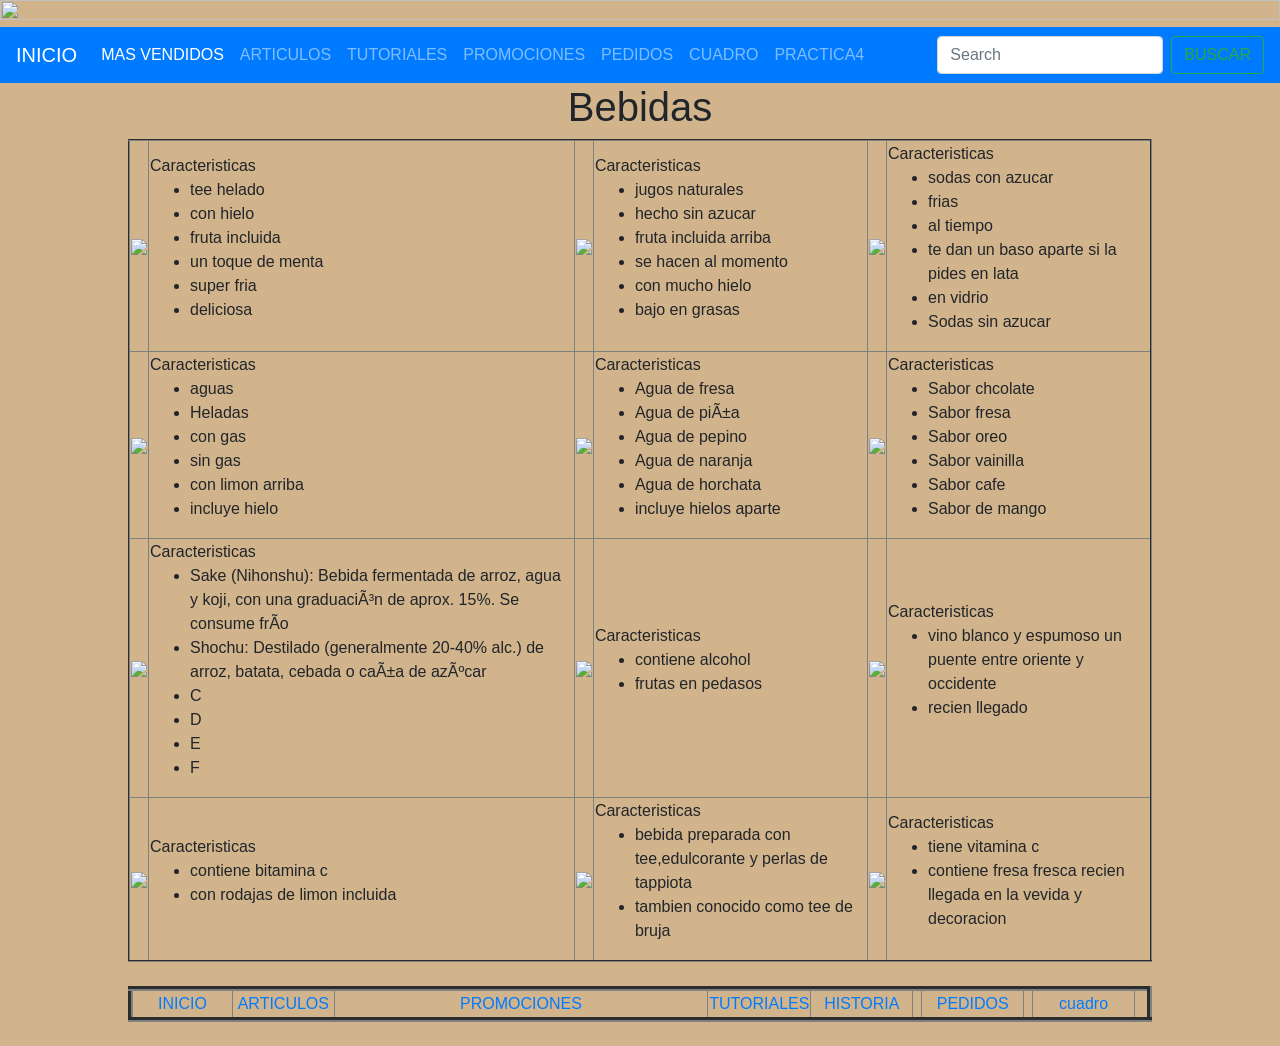
==== riverapag1.html @ f68d87d0 "initial commit" ====
<!DOCTYPE html>
<html>
   <head>
        <title>RIVERApag1</title>
        <link rel="stylesheet" href="https://stackpath.bootstrapcdn.com/bootstrap/4.4.1/css/bootstrap.min.css" integrity="sha384-Vkoo8x4CGsO3+Hhxv8T/Q5PaXtkKtu6ug5TOeNV6gBiFeWPGFN9MuhOf23Q9Ifjh" crossorigin="anonymous">
   </head>
    <body style="background-color:tan"></body>
        <img src="imagenes/bannersushi6.jpg" WIDTH="100%" HEIGHT="25%">
        <nav class="navbar navbar-expand-lg navbar-dark bg-primary">
          <a class="navbar-brand" href="index.html">INICIO</a>
          <button class="navbar-toggler" type="button" data-toggle="collapse" data-target="#navbarTogglerDemo02" aria-controls="navbarTogglerDemo02" aria-expanded="false" aria-label="Toggle navigation">
            <span class="navbar-toggler-icon"></span>
          </button>
        
          <div class="collapse navbar-collapse" id="navbarTogglerDemo02">
            <ul class="navbar-nav mr-auto mt-2 mt-lg-0">
              <li class="nav-item active">
                <a class="nav-link" href="RIVERApag2.html">MAS VENDIDOS<span class="sr-only"></a>
              </li>
              <li class="nav-item">
                <a class="nav-link" href="riverapag1.html">ARTICULOS</a>
              </li>
              <li class="nav-item">
                <a class="nav-link" href="riverapag3.html">TUTORIALES</a>
              </li>
              <li class="nav-item">
               <a class="nav-link" href="riverapag4.html">PROMOCIONES</a>
             </li>
              <li class="nav-item">
          <a class="nav-link" href="RIVERApag5.html">PEDIDOS</a>
        </li>
             </li>
        <li class="nav-item">
          <a class="nav-link" href="Extra.html" tabindex="-1" aria-disabled="true">CUADRO</a>
        </li>
     <li class="nav-item">
       <a class="nav-link" href="practica4.html">PRACTICA4</a>
     </li>
            </ul>
            <form class="form-inline my-2 my-lg-0">
              <input class="form-control mr-sm-2" type="search" placeholder="Search">
              <button class="btn btn-outline-success my-2 my-sm-0" type="submit">BUSCAR</button>
            </form>
          </div>
        </nav>
        
        <h1 align="center">Bebidas</h1>
        
          <table width=80% align=center border=2>
            <tr> 
               <td><img src="imagenes/teelado.jpg" width="100%"></td>
                  <td>Caracteristicas
                     <ul>
                          <li>tee helado</li>
                          <li>con hielo</li>
                          <li>fruta incluida</li>
                          <li>un toque de menta</li>
                          <li>super fria</li>
                          <li>deliciosa</li> 
                     </ul>
                </td>
                <td><img src="imagenes/jugos naturales (2).png" width="100%"></td>
                  <td>Caracteristicas
                     <ul>
                          <li>jugos naturales</li>
                          <li>hecho sin azucar</li>
                          <li>fruta incluida arriba</li>
                          <li>se hacen al momento</li>
                          <li>con mucho hielo</li>
                          <li>bajo en grasas</li> 
                     </ul>
                </td>
                <td><img src="imagenes/sodas2.png" width="100%"></td>
                  <td>Caracteristicas
                     <ul>
                          <li>sodas con azucar</li>
                          <li>frias</li>
                          <li>al tiempo</li>
                          <li>te dan un baso aparte si la pides en lata</li>
                          <li>en vidrio</li> 
                          <li>Sodas sin azucar </li>
                      </ul>
               </td> 
           </tr>
           <tr>   
                <td><img src="imagenes/aguas natural.png" width="100%"></td>
                  <td>Caracteristicas
                     <ul>
                          <li>aguas</li>
                          <li>Heladas</li>
                          <li>con gas</li>
                          <li>sin gas</li>
                          <li>con limon arriba</li> 
                          <li>incluye hielo</li>
                      </ul>
               </td> 
               <td><img src="imagenes/aguas de sabor1.jpg" width="100%"></td>
                  <td>Caracteristicas
                     <ul>
                          <li>Agua de fresa</li>
                          <li>Agua de piña</li>
                          <li>Agua de pepino</li>
                          <li>Agua de naranja</li>
                          <li>Agua de horchata</li>
                          <li>incluye hielos aparte</li>
                      </ul>
               </td> 
               <td><img src="imagenes/malteadas.jpg" width="100%"></td>
                  <td>Caracteristicas
                     <ul>
                          <li>Sabor chcolate</li>
                          <li>Sabor fresa</li>
                          <li>Sabor oreo</li>
                          <li>Sabor vainilla</li>
                          <li>Sabor cafe</li> 
                          <li>Sabor de mango</li>
                      </ul>
               </td> 
           </tr>
           <tr>    
                <td><img src="imagenes/bebidas alcholicas.png" width="100%"></td>
                  <td>Caracteristicas
                     <ul>
                          <li>Sake (Nihonshu): Bebida fermentada de arroz, agua y koji, con una graduación de aprox. 15%. Se consume frío</li>
                          <li>Shochu: Destilado (generalmente 20-40% alc.) de arroz, batata, cebada o caña de azúcar</li>
                          <li>C</li>
                          <li>D</li>
                          <li>E</li> 
                          <li>F</li>
                      </ul>
               </td>  
                <td><img src="imagenes/bebidas preparadas.jpg" width="100%"></td>
                  <td>Caracteristicas
                     <ul>
                          <li>contiene alcohol 
                          <li> frutas en pedasos
                      
                      </ul>
               </td>
                <td><img src="imagenes/vinoblanco.png" width="100%"></td>
                  <td>Caracteristicas
                     <ul>
                          <li>vino blanco y espumoso un puente entre oriente y occidente</li>
                          <li>recien llegado</li>
                        
                      </ul>
               </td>
           </tr>
           <tr>
           <td><img src="imagenes/limonada.jpg" width="100%"></td>
                  <td>Caracteristicas
                     <ul>
                          <li>contiene bitamina c
                          <li>con rodajas de limon incluida
                      
                      </ul>
               </td>
               <td><img src="imagenes/bubble.jpg" width="100%"></td>
                  <td>Caracteristicas
                     <ul>
                          <li>bebida preparada con tee,edulcorante y perlas de tappiota 
                          <li>tambien conocido como tee de bruja 
                      
                      </ul>
               </td>
               <td><img src="imagenes/limonada de fresa.jpg" width="100%"></td>
                  <td>Caracteristicas
                     <ul>
                          <li>tiene vitamina c
                          <li>contiene fresa fresca recien llegada en la vevida y decoracion 
                        
                      </ul> 
                  </tr>
                  </table><br>
                  <script src="https://code.jquery.com/jquery-3.4.1.slim.min.js" integrity="sha384-J6qa4849blE2+poT4WnyKhv5vZF5SrPo0iEjwBvKU7imGFAV0wwj1yYfoRSJoZ+n" crossorigin="anonymous"></script>
                  <script src="https://cdn.jsdelivr.net/npm/popper.js@1.16.0/dist/umd/popper.min.js" integrity="sha384-Q6E9RHvbIyZFJoft+2mJbHaEWldlvI9IOYy5n3zV9zzTtmI3UksdQRVvoxMfooAo" crossorigin="anonymous"></script>
                  <script src="https://stackpath.bootstrapcdn.com/bootstrap/4.4.1/js/bootstrap.min.js" integrity="sha384-wfSDF2E50Y2D1uUdj0O3uMBJnjuUD4Ih7YwaYd1iqfktj0Uod8GCExl3Og8ifwB6" crossorigin="anonymous"></script>
             <table width=80% align=center border=5>
          <tr align=center>
                   <td width=10%><a href="index.html">INICIO</a></td>
                   <td width=10%><a href="RIVERApag1.html">ARTICULOS</a></td>
                   <td witdh=10%><a href="RIVERApag2.html">PROMOCIONES</a></td>
                   <td width=10%><a href="RIVERApag3.html">TUTORIALES</a></td>
                   <td width=10%><a href="RIVERApag4.html">HISTORIA</a><td>
                   <td width=10%><a href="riverapag5.html">PEDIDOS</a><td>
                      <td width=10%><a href="cuadroextra.html">cuadro</a><td>
               </tr>
          </table><br>     
    </body>
</html>
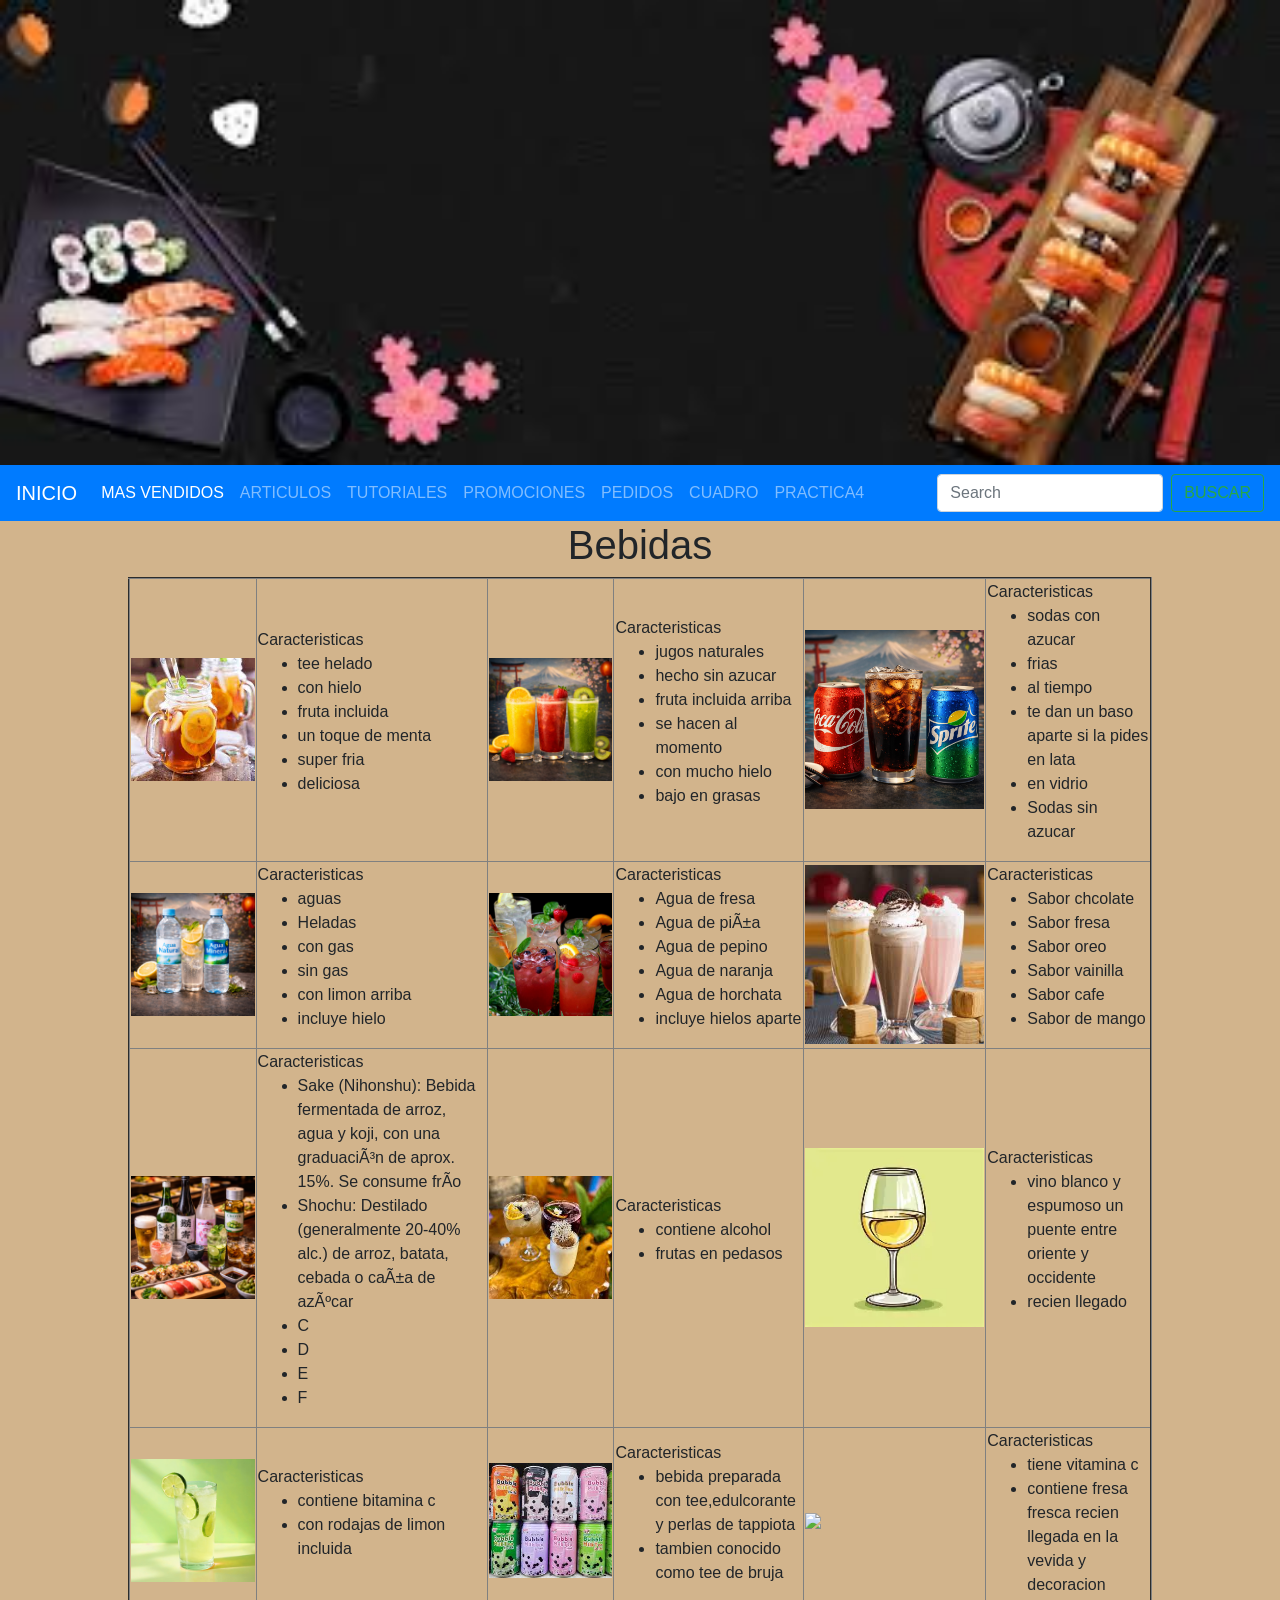
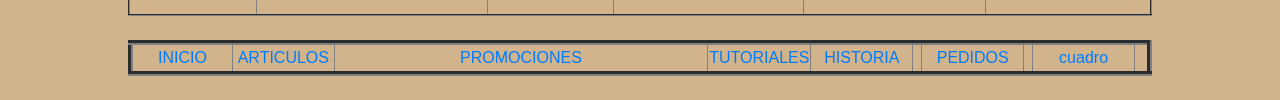
==== commit 98401d26: "Update riverapag1.html" ====
--- a/riverapag1.html
+++ b/riverapag1.html
@@ -15,7 +15,7 @@
           <div class="collapse navbar-collapse" id="navbarTogglerDemo02">
             <ul class="navbar-nav mr-auto mt-2 mt-lg-0">
               <li class="nav-item active">
-                <a class="nav-link" href="RIVERApag2.html">MAS VENDIDOS<span class="sr-only"></a>
+                <a class="nav-link" href="riverapag2.html">MAS VENDIDOS<span class="sr-only"></a>
               </li>
               <li class="nav-item">
                 <a class="nav-link" href="riverapag1.html">ARTICULOS</a>
@@ -178,13 +178,13 @@
              <table width=80% align=center border=5>
           <tr align=center>
                    <td width=10%><a href="index.html">INICIO</a></td>
-                   <td width=10%><a href="RIVERApag1.html">ARTICULOS</a></td>
-                   <td witdh=10%><a href="RIVERApag2.html">PROMOCIONES</a></td>
-                   <td width=10%><a href="RIVERApag3.html">TUTORIALES</a></td>
-                   <td width=10%><a href="RIVERApag4.html">HISTORIA</a><td>
-                   <td width=10%><a href="riverapag5.html">PEDIDOS</a><td>
+                   <td width=10%><a href="riverapag1.html">ARTICULOS</a></td>
+                   <td witdh=10%><a href="riverapag2.html">PROMOCIONES</a></td>
+                   <td width=10%><a href="riverapag3.html">TUTORIALES</a></td>
+                   <td width=10%><a href="riverapag4.html">HISTORIA</a><td>
+                   <td width=10%><a href="RIVERApag5.html">PEDIDOS</a><td>
                       <td width=10%><a href="cuadroextra.html">cuadro</a><td>
                </tr>
           </table><br>     
     </body>
-</html>+</html>
